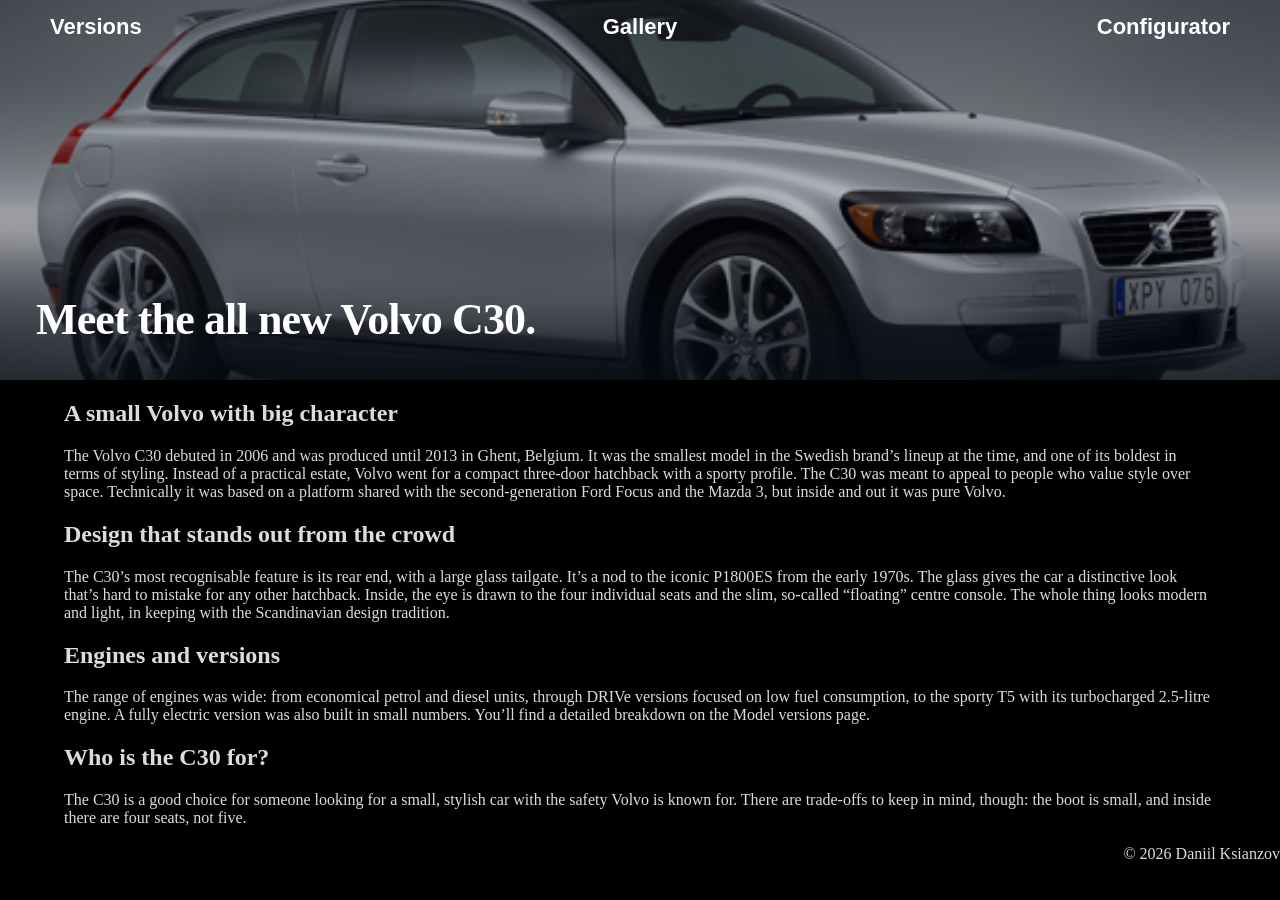
==== index.html @ b750ce05 "Finished the webpage" ====
<!DOCTYPE html>
<html lang="en">
<head>
    <meta charset="UTF-8">
    <meta name="viewport" content="width=device-width, initial-scale=1.0">
    <link rel="stylesheet" href="style.css">
    <title>Volvo C30</title>
</head>
<body>
    <header>
            <div class="banner">
                <img src="img/c30_2.jpg">                
                <h1 class="banner-text">Meet the all new Volvo C30.</h1>
                <nav>    
                    <div class="topnav">
                        <a href="wersje.html"><b>Versions</b></a>
                    
                        <div class="topnav-centered">
                            <a href="galeria.html"><b>Gallery</b></a>
                        </div>
                        <div class="topnav-right">
                            <a href="konfigurator.html"><b>Configurator</b></a>
                        </div>
                    </div>
                </nav>
            </div>
    </header>
    
    <main>
        <div class="text">
            <h2>A small Volvo with big character</h2>
            The Volvo C30 debuted in 2006 and was produced until 2013 in Ghent, Belgium. It was the smallest model in the Swedish brand’s lineup at the time, and one of its boldest in terms of styling. Instead of a practical estate, Volvo went for a compact three-door hatchback with a sporty profile.

    The C30 was meant to appeal to people who value style over space. Technically it was based on a platform shared with the second-generation Ford Focus and the Mazda 3, but inside and out it was pure Volvo.
        
            <h2>Design that stands out from the crowd</h2>
            The C30’s most recognisable feature is its rear end, with a large glass tailgate. It’s a nod to the iconic P1800ES from the early 1970s. The glass gives the car a distinctive look that’s hard to mistake for any other hatchback.

Inside, the eye is drawn to the four individual seats and the slim, so-called “floating” centre console. The whole thing looks modern and light, in keeping with the Scandinavian design tradition.
    
            <h2>Engines and versions</h2>
            The range of engines was wide: from economical petrol and diesel units, through DRIVe versions focused on low fuel consumption, to the sporty T5 with its turbocharged 2.5-litre engine. A fully electric version was also built in small numbers. You’ll find a detailed breakdown on the Model versions page.

            <h2>Who is the C30 for?</h2>
            The C30 is a good choice for someone looking for a small, stylish car with the safety Volvo is known for. There are trade-offs to keep in mind, though: the boot is small, and inside there are four seats, not five.

        </main>
    
    <br>
    <footer>
        © 2026 Daniil Ksianzov
    </footer>
</body>
</html>
---- style.css ----
body {
    margin: 0;
    background-color: black;
    color: #dcdcdc;
}

/* * { outline: 1px solid red; } */

a {
    color:inherit;
    font-size: 18px;
    text-decoration: none;
}

.banner {
  position: relative;
  min-height: clamp(220px, 34vw, 380px);
  border-radius: var(--radius);
  overflow: hidden;
  box-shadow: var(--shadow);
}
.banner img {
  position: absolute;
  inset: 0;
  width: 100%;
  height: 100%;
  object-fit: cover;
  object-position: center 60%;
  z-index: 0;
}
.banner::after {
  content: "";
  position: absolute;
  inset: 0;
  z-index: 1;
  background: linear-gradient(to top,
    rgba(6,10,18,.85) 0%, rgba(6,10,18,.30) 45%, rgba(6,10,18,.55) 100%);
}
.banner-text {
  position: absolute;
  left: clamp(1rem, 3vw, 2.25rem);
  bottom: clamp(1rem, 3vw, 2.25rem);
  z-index: 2;
  margin: 0;
  color: #ffffff;
  font-size: clamp(1.6rem, 4.5vw, 2.75rem);
  font-weight: 650;
  line-height: 1.1;
  letter-spacing: -.02em;
}

.banner nav {
  position: absolute;
  inset: 0 0 auto 0;
  z-index: 2;
  padding: clamp(.7rem, 2vw, 1rem) clamp(1rem, 3vw, 2.25rem);
}

.topnav {
    position: absolute;
    top: 0;
    left: 0;
    right: 0;
}

.topnav a {
    float: left;
    font-family: Arial, Helvetica, sans-serif;
    color: #ffffff;
    text-align: center;
    padding: 14px 50px;
    text-decoration: none;
    font-size: 22px;
}

.topnav a:hover {
    color: rgb(164, 164, 164);
}

.topnav a.active {
    color: white;
}

.topnav-centered a {
    float: none;
    position: absolute;
    top: 50%;
    left: 50%;
    transform: translate(-50%, -50%);
}

.topnav-right {
    float: right;
}

@media screen and (max-width: 600px) {
    .topnav a, .topnav-right {
        float: none;
        display: block;
    }

    .topnav-centered a {
        position: relative;
        top: 0;
        left: 0;
        transform: none;
    }
}

.text {
    padding-left: 5%;
    padding-right: 5%;
}

.versions {
    padding-left: 10%;
    padding-right: 2%;
}

footer {
    text-align: right;
}

.gallery-page {
  max-width: 1100px;
  margin: 0 auto;
  padding: 1rem 1.5rem 2rem;
}
 
.gallery {
  display: grid;
  grid-template-columns: repeat(auto-fit, minmax(260px, 1fr));
  gap: 1rem;
  grid-auto-flow: dense;
}
 
.gallery figure {
  position: relative;
  margin: 0;
  overflow: hidden;
  background: #111;
}
 
.gallery img {
  display: block;
  width: 100%;
  aspect-ratio: 3 / 2;
  object-fit: cover;
  transition: transform 0.3s ease;
}
 
.gallery figure:hover img {
  transform: scale(1.04);
}
 
.gallery figcaption {
  padding: 0.6rem 0.8rem;
  font-size: 0.9rem;
  color: #bbb;
}
 
@media (min-width: 700px) {
  .gallery .featured {
    grid-column: span 2;
    grid-row: span 2;
    min-height: 320px;
  }
 
  .gallery .featured img {
    position: absolute;
    inset: 0;
    height: 100%;
    aspect-ratio: auto;
  }
 
  .gallery .featured figcaption {
    position: absolute;
    left: 0;
    right: 0;
    bottom: 0;
    padding: 2rem 1rem 0.8rem;
    font-size: 1rem;
    color: #eee;
    background: linear-gradient(to top, rgba(0, 0, 0, 0.85), transparent);
  }
}
 
.credits {
  margin-top: 2.5rem;
  font-size: 0.85rem;
  color: #999;
}
 
.credits ul {
  padding-left: 1.2rem;
}

.version {
  max-width: 1080px;
  margin: 0 auto;
  display: grid;
  grid-template-columns: minmax(0, 1fr) 340px;
  gap: 2rem;
  align-items: start;
}
.version > header,
.version > footer { grid-column: 1 / -1; }

.configg {
  margin: 5%;
}

.controls {
  display: grid;
  gap: 1.25rem;
  align-content: start;
}

aside {
  position: sticky;
  top: 1.5rem;
  grid-column: 2;
  padding: 1.25rem 1.35rem;
  background: var(--surface);
  border: 1px solid var(--line);
  border-radius: var(--radius);
  box-shadow: var(--shadow);
}
aside h2 {
  margin: 0 0 .9rem;
  font-size: 1.2rem;
  font-weight: 700;
  letter-spacing: .1em;
  text-transform: uppercase;
  color: var(--muted);
}
dl {
  display: grid;
  grid-template-columns: auto 1fr;
  align-items: baseline;
  gap: 1rem 1rem;
  margin: 0;
}
dt { color: var(--muted); font-size: .9rem; }
dd {
  margin: 0;
  text-align: right;
  font-weight: 650;
  font-variant-numeric: tabular-nums;
}

.form-group input,
.form-group select,
.form-group textarea {
  width: 100%;
  font: inherit;
  color: #ffffff; 
  background: #111111;
  border: 1px solid #333333;
  border-radius: 12px;
  padding: 0.85rem 1rem;
  box-sizing: border-box;
}

.form-group select option {
  background-color: #111111;
  color: #ffffff;
}

.form-group input::placeholder,
.form-group textarea::placeholder {
  color: #666666;
}

.form-group input:focus,
.form-group select:focus,
.form-group textarea:focus {
  outline: none;
  background: #1a1a1a;
  border-color: #5b8cff;
  box-shadow: 0 0 0 4px rgba(91, 140, 255, 0.15);
}
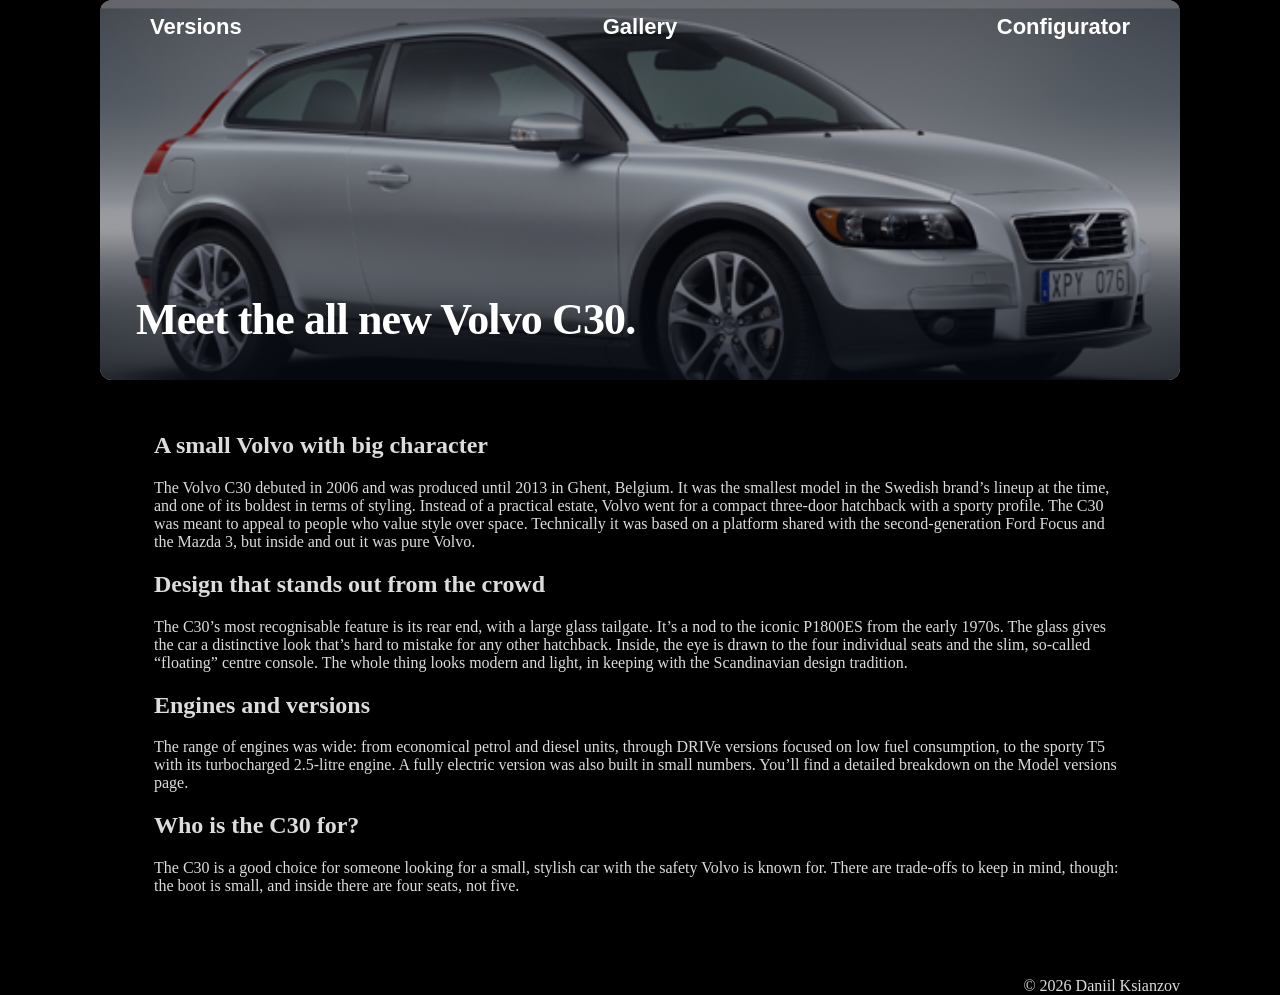
==== commit 6cfe481c: "fixed homepage and changed form button in konfigurator.htmledited css" ====
--- a/index.html
+++ b/index.html
@@ -7,7 +7,8 @@
     <title>Volvo C30</title>
 </head>
 <body>
-    <header>
+    <div class="version">
+        <header>
             <div class="banner">
                 <img src="img/c30_2.jpg">                
                 <h1 class="banner-text">Meet the all new Volvo C30.</h1>
@@ -43,12 +44,14 @@
 
             <h2>Who is the C30 for?</h2>
             The C30 is a good choice for someone looking for a small, stylish car with the safety Volvo is known for. There are trade-offs to keep in mind, though: the boot is small, and inside there are four seats, not five.
-
+        
+        </div>
         </main>
     
     <br>
     <footer>
         © 2026 Daniil Ksianzov
     </footer>
+</div>
 </body>
 </html>
--- a/style.css
+++ b/style.css
@@ -5,6 +5,18 @@
 }
 
 /* * { outline: 1px solid red; } */
+
+:root {
+    --bg: #000000;
+    --surface: #111111;
+    --text: #ffffff;
+    --muted: #a1a1aa;
+    --line: #333333;
+    --accent: #5b8cff;
+    --accent-soft: rgba(91, 140, 255, 0.15);
+    --radius: 12px;
+    --shadow: 0 10px 30px rgba(0,0,0,0.6);
+}
 
 a {
     color:inherit;
@@ -13,47 +25,50 @@
 }
 
 .banner {
-  position: relative;
-  min-height: clamp(220px, 34vw, 380px);
-  border-radius: var(--radius);
-  overflow: hidden;
-  box-shadow: var(--shadow);
-}
+    position: relative;
+    min-height: clamp(220px, 34vw, 380px);
+    border-radius: var(--radius);
+    overflow: hidden;
+    box-shadow: var(--shadow);
+}
+
 .banner img {
-  position: absolute;
-  inset: 0;
-  width: 100%;
-  height: 100%;
-  object-fit: cover;
-  object-position: center 60%;
-  z-index: 0;
-}
+    position: absolute;
+    inset: 0;
+    width: 100%;
+    height: 100%;
+    object-fit: cover;
+    object-position: center 60%;
+    z-index: 0;
+}
+
 .banner::after {
-  content: "";
-  position: absolute;
-  inset: 0;
-  z-index: 1;
-  background: linear-gradient(to top,
-    rgba(6,10,18,.85) 0%, rgba(6,10,18,.30) 45%, rgba(6,10,18,.55) 100%);
-}
+    content: "";
+    position: absolute;
+    inset: 0;
+    z-index: 1;
+    background: linear-gradient(to top,
+      rgba(6,10,18,.85) 0%, rgba(6,10,18,.30) 45%, rgba(6,10,18,.55) 100%);
+}
+
 .banner-text {
-  position: absolute;
-  left: clamp(1rem, 3vw, 2.25rem);
-  bottom: clamp(1rem, 3vw, 2.25rem);
-  z-index: 2;
-  margin: 0;
-  color: #ffffff;
-  font-size: clamp(1.6rem, 4.5vw, 2.75rem);
-  font-weight: 650;
-  line-height: 1.1;
-  letter-spacing: -.02em;
+    position: absolute;
+    left: clamp(1rem, 3vw, 2.25rem);
+    bottom: clamp(1rem, 3vw, 2.25rem);
+    z-index: 2;
+    margin: 0;
+    color: #ffffff;
+    font-size: clamp(1.6rem, 4.5vw, 2.75rem);
+    font-weight: 650;
+    line-height: 1.1;
+    letter-spacing: -.02em;
 }
 
 .banner nav {
-  position: absolute;
-  inset: 0 0 auto 0;
-  z-index: 2;
-  padding: clamp(.7rem, 2vw, 1rem) clamp(1rem, 3vw, 2.25rem);
+    position: absolute;
+    inset: 0 0 auto 0;
+    z-index: 2;
+    padding: clamp(.7rem, 2vw, 1rem) clamp(1rem, 3vw, 2.25rem);
 }
 
 .topnav {
@@ -74,11 +89,11 @@
 }
 
 .topnav a:hover {
-    color: rgb(164, 164, 164);
+      color: rgb(164, 164, 164);
 }
 
 .topnav a.active {
-    color: white;
+      color: white;
 }
 
 .topnav-centered a {
@@ -90,7 +105,7 @@
 }
 
 .topnav-right {
-    float: right;
+      float: right;
 }
 
 @media screen and (max-width: 600px) {
@@ -113,8 +128,8 @@
 }
 
 .versions {
-    padding-left: 10%;
-    padding-right: 2%;
+    padding-left: 7%;
+    padding-right: 7%;
 }
 
 footer {
@@ -122,161 +137,207 @@
 }
 
 .gallery-page {
-  max-width: 1100px;
-  margin: 0 auto;
-  padding: 1rem 1.5rem 2rem;
-}
- 
+    max-width: 1100px;
+    margin: 0 auto;
+    padding: 1rem 1.5rem 2rem;
+}
+  
 .gallery {
-  display: grid;
-  grid-template-columns: repeat(auto-fit, minmax(260px, 1fr));
-  gap: 1rem;
-  grid-auto-flow: dense;
-}
- 
+    display: grid;
+    grid-template-columns: repeat(auto-fit, minmax(260px, 1fr));
+    gap: 1rem;
+    grid-auto-flow: dense;
+}
+  
 .gallery figure {
-  position: relative;
-  margin: 0;
-  overflow: hidden;
-  background: #111;
-}
- 
+    position: relative;
+    margin: 0;
+    overflow: hidden;
+    background: #111;
+}
+  
 .gallery img {
-  display: block;
-  width: 100%;
-  aspect-ratio: 3 / 2;
-  object-fit: cover;
-  transition: transform 0.3s ease;
-}
- 
+    display: block;
+    width: 100%;
+    aspect-ratio: 3 / 2;
+    object-fit: cover;
+    transition: transform 0.3s ease;
+}
+  
 .gallery figure:hover img {
-  transform: scale(1.04);
-}
- 
+    transform: scale(1.04);
+}
+  
 .gallery figcaption {
-  padding: 0.6rem 0.8rem;
-  font-size: 0.9rem;
-  color: #bbb;
-}
- 
+    padding: 0.6rem 0.8rem;
+    font-size: 0.9rem;
+    color: #bbb;
+}
+  
 @media (min-width: 700px) {
-  .gallery .featured {
-    grid-column: span 2;
-    grid-row: span 2;
-    min-height: 320px;
-  }
- 
-  .gallery .featured img {
-    position: absolute;
-    inset: 0;
-    height: 100%;
-    aspect-ratio: auto;
-  }
- 
-  .gallery .featured figcaption {
-    position: absolute;
-    left: 0;
-    right: 0;
-    bottom: 0;
-    padding: 2rem 1rem 0.8rem;
-    font-size: 1rem;
-    color: #eee;
-    background: linear-gradient(to top, rgba(0, 0, 0, 0.85), transparent);
-  }
-}
- 
+    .gallery .featured {
+        grid-column: span 2;
+        grid-row: span 2;
+        min-height: 320px;
+    }
+  
+    .gallery .featured img {
+        position: absolute;
+        inset: 0;
+        height: 100%;
+        aspect-ratio: auto;
+    }
+  
+    .gallery .featured figcaption {
+        position: absolute;
+        left: 0;
+        right: 0;
+        bottom: 0;
+        padding: 2rem 1rem 0.8rem;
+        font-size: 1rem;
+        color: #eee;
+        background: linear-gradient(to top, rgba(0, 0, 0, 0.85), transparent);
+    }
+}
+  
 .credits {
-  margin-top: 2.5rem;
-  font-size: 0.85rem;
-  color: #999;
-}
- 
+    margin-top: 2.5rem;
+    font-size: 0.85rem;
+    color: #999;
+}
+  
 .credits ul {
-  padding-left: 1.2rem;
+    padding-left: 1.2rem;
 }
 
 .version {
-  max-width: 1080px;
-  margin: 0 auto;
-  display: grid;
-  grid-template-columns: minmax(0, 1fr) 340px;
-  gap: 2rem;
-  align-items: start;
-}
+    max-width: 1080px;
+    margin: 0 auto;
+    display: grid;
+    grid-template-columns: minmax(0, 1fr) 340px;
+    gap: 2rem;
+    align-items: start;
+}
+.version > main,
 .version > header,
 .version > footer { grid-column: 1 / -1; }
 
-.configg {
-  margin: 5%;
-}
-
 .controls {
-  display: grid;
-  gap: 1.25rem;
-  align-content: start;
+    display: grid;
+    gap: 1.25rem;
+    align-content: start;
 }
 
 aside {
-  position: sticky;
-  top: 1.5rem;
-  grid-column: 2;
-  padding: 1.25rem 1.35rem;
-  background: var(--surface);
-  border: 1px solid var(--line);
-  border-radius: var(--radius);
-  box-shadow: var(--shadow);
+    position: sticky;
+    top: 1.5rem;
+    grid-column: 2;
+    padding: 1.25rem 1.35rem;
+    background: var(--surface);
+    border: 1px solid var(--line);
+    border-radius: var(--radius);
+    box-shadow: var(--shadow);
 }
 aside h2 {
-  margin: 0 0 .9rem;
-  font-size: 1.2rem;
-  font-weight: 700;
-  letter-spacing: .1em;
-  text-transform: uppercase;
-  color: var(--muted);
+    margin: 0 0 .9rem;
+    font-size: 1.2rem;
+    font-weight: 700;
+    letter-spacing: .1em;
+    text-transform: uppercase;
+    color: var(--muted);
 }
 dl {
-  display: grid;
-  grid-template-columns: auto 1fr;
-  align-items: baseline;
-  gap: 1rem 1rem;
-  margin: 0;
+    display: grid;
+    grid-template-columns: auto 1fr;
+    align-items: baseline;
+    gap: 1rem 1rem;
+    margin: 0;
 }
 dt { color: var(--muted); font-size: .9rem; }
 dd {
-  margin: 0;
-  text-align: right;
-  font-weight: 650;
-  font-variant-numeric: tabular-nums;
+    margin: 0;
+    text-align: right;
+    font-weight: 650;
+    font-variant-numeric: tabular-nums;
 }
 
 .form-group input,
 .form-group select,
 .form-group textarea {
-  width: 100%;
-  font: inherit;
-  color: #ffffff; 
-  background: #111111;
-  border: 1px solid #333333;
-  border-radius: 12px;
-  padding: 0.85rem 1rem;
-  box-sizing: border-box;
+    width: 100%;
+    font: inherit;
+    color: #ffffff; 
+    background: #111111;
+    border: 1px solid #333333;
+    border-radius: 12px;
+    padding: 0.85rem 1rem;
+    box-sizing: border-box;
 }
 
 .form-group select option {
-  background-color: #111111;
-  color: #ffffff;
+    background-color: #111111;
+    color: #ffffff;
 }
 
 .form-group input::placeholder,
 .form-group textarea::placeholder {
-  color: #666666;
+    color: #666666;
 }
 
 .form-group input:focus,
 .form-group select:focus,
 .form-group textarea:focus {
-  outline: none;
-  background: #1a1a1a;
-  border-color: #5b8cff;
-  box-shadow: 0 0 0 4px rgba(91, 140, 255, 0.15);
+    outline: none;
+    background: #1a1a1a;
+    border-color: #5b8cff;
+    box-shadow: 0 0 0 4px rgba(91, 140, 255, 0.15);
+}
+
+.contact-container {
+    grid-column: 1 / -1; /* Spans the full width below the config and aside */
+    background: var(--surface);
+    padding: 2rem;
+    border-radius: var(--radius);
+    border: 1px solid var(--line);
+    box-shadow: var(--shadow);
+    margin-top: 1rem;
+}
+
+.contact-container h2 {
+    margin-top: 0;
+    margin-bottom: 1rem;
+}
+
+.contact-form {
+    display: flex;
+    flex-direction: column;
+    gap: 1.25rem;
+}
+
+.form-group {
+    display: flex;
+    flex-direction: column;
+    gap: 0.5rem;
+}
+
+.form-group label {
+    font-size: 0.85rem;
+    font-weight: bold;
+    color: var(--muted);
+}
+
+.submit-btn {
+    font: inherit;
+    font-weight: bold;
+    font-size: 0.9rem;
+    letter-spacing: 0.05em;
+    text-transform: uppercase;
+    color: var(--text);
+    background: #1a1a1a;
+    border: 1px solid var(--line);
+    border-radius: var(--radius);
+    padding: 1rem;
+    cursor: pointer;
+    margin-top: 0.5rem;
+    transition: all 0.2s ease;
 }
